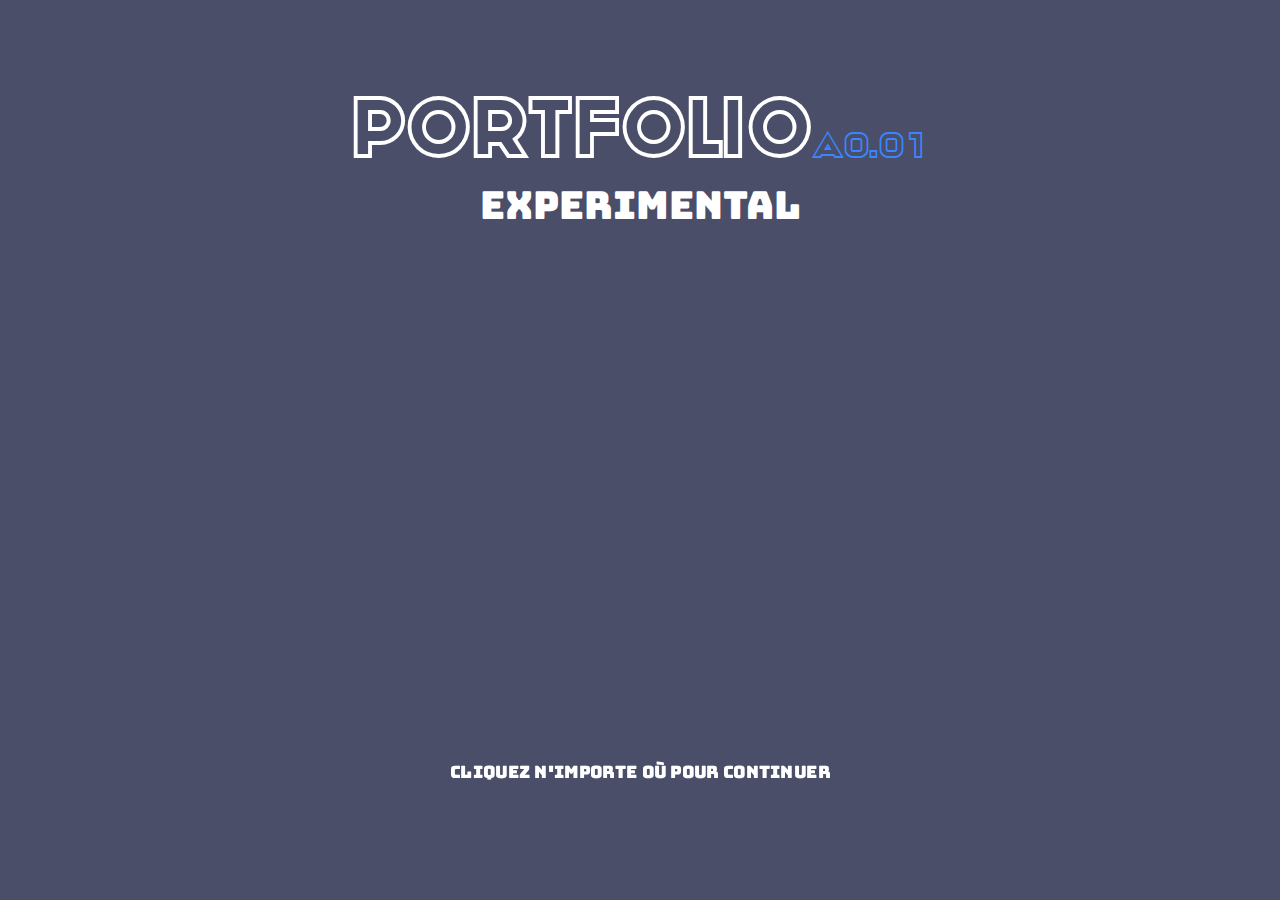
==== index.html @ 0d799a13 "first commit" ====
<!DOCTYPE html>
<html lang="fr">

<head>
    <meta charset="UTF-8">
    <meta name="viewport" content="width=device-width, initial-scale=1.0">
    <title>Portfolio Thomas Fouquereau</title>
    <meta name="description" content="Portfolio de Thomas Fouquereau, ui designer.">
    <meta name="keywords" content="portfolio, Thomas Fouquereau, ui designer">
    <meta name="author" content="Thomas Fouquereau">
    <link rel="stylesheet" href="style.css">

    <link rel="preconnect" href="https://fonts.googleapis.com">
    <link rel="preconnect" href="https://fonts.gstatic.com" crossorigin>
    <link href="https://fonts.googleapis.com/css2?family=Bungee&display=swap" rel="stylesheet">
    <link rel="preconnect" href="https://fonts.googleapis.com">
    <link rel="preconnect" href="https://fonts.gstatic.com" crossorigin>
    <link href="https://fonts.googleapis.com/css2?family=Roboto:wght@300;400;500;700&display=swap" rel="stylesheet">
</head>

<body>
    <header>
        <div class="title">
            <h1 class="title-nom">portfolio</h1>
            <span class="title-version">A0.01</span>
        </div>
        <div class="alpha">
            <span>alpha</span>
        </div>
    </header>

    <nav>
        <div class="nav">
            <ul class="nav-jouer">
                <li>
                    <a class="nouvelle-partie" id="a">nouvelle partie</a>
                </li>
                <li>
                    <a class="continuer" id="a">continuer</a>
                </li>
            </ul>
            <ul class="nav-autre">
                <li>
                    <a class="options">options</a>
                </li>
                <li>
                    <a class="accesibilité">accesibilité</a>
                </li>
                <li>
                    <a class="crédits">crédits</a>
                </li>

            </ul>
            <ul class="nav-quitter">
                <li>
                    <a class="quitter" href="https://www.google.fr/">quitter</a>
                </li>
            </ul>
        </div>

    </nav>

    <section>
        <div class="news">
            <p class="news-title">update A0.01 disponible</p>
            <img class="news-img" src="./asset/update A0 1 img.png">
            <p class="news-title__description">update A0.1 ajoute une carte pour ce repère</p>
            <p class="news-description">
                Bonjour,<br />
                Je vous présente cette nouvel mis à jour de portfolio de nouveau skills
                son disponible certain bug son corrigé
                Plus d info sur le patch note
            </p>
            <a class="news-link">Patch note</a>
        </div>
    </section>

    <div class="hover-screen" id="hover-screen">
        <div class="hover-screen__title">
            <h1 class="hover-screen__title-nom">portfolio</h1>
            <span class="hover-screen__title-version">A0.01</span>
        </div>
        <span class="hover-screen-experimental">Experimental</span>
        <p class="hover-screen-cliquez">cliquez n'importe où pour continuer</p>
    </div>

    <div id="loader-snipe">
        <span class="loader"></span>
        <p class="tips" id="tips"></p>
        <button class="loader-button__passer" id="buttonPasser">passer</button>
    </div>

    <footer>
        <div class="footer">
            <button class="footer-button">
                <img class="footer-button__img" src="./asset/arrow for button.svg">
                <span>pied de page</span>
            </button>
            <div class="footer-info">
            </div>
        </div>
    </footer>
<script src="https://cdnjs.cloudflare.com/ajax/libs/gsap/3.12.2/gsap.min.js"></script>
<script src="script.js"></script>

</body>


</html>
---- style.css ----
* {
    font-family: 'Bungee', sans-serif;
    margin: 0;
}

@font-face {
    font-family: Avalon;
    src: url(./font/Avalon.ttf);
}

body{
    background-color: #4A4E69;
    color: #4A4E69;
    margin-left: 6vw;
    margin-right: 6vw;
}

li{
    list-style-type: none; 
}

ul{
    padding: 0;
}

a{
    text-decoration: none;
    color: #fff;
}

a:hover{
    cursor: pointer;
}

/* nav */

.nav{
    margin-top: 4vw;
}

.nav-jouer{
    font-size: 2vw;
}

.nav-autre{
    font-size: 0.9vw;
    margin-top: 2vw;
}

.nav-quitter{
    font-size: 0.9vw;
    margin-top: 2vw;
}

.nouvelle-partie, .continuer, .quitter,.options , .crédits , .accesibilité{
    transition: 0.3s ease;
}

.nouvelle-partie:hover, .continuer:hover, .quitter:hover{
    color: #3A86FF;
}

.options:hover, .crédits:hover , .accesibilité:hover{
    color: rgba(215, 215, 215, 0.514);
}

/* header */

.title{
    margin-top: 5vw;
    display: flex;
    align-items: baseline;
    color: #fff;
}

.title-nom{
    font-family: Avalon;
    font-size: 7vw;
    font-weight: 400;
}

.title-version{
    font-family: Avalon;
    font-size: 3vw;
    color: #3A86FF;
}

.alpha{
    position: absolute;
    top: 35px;
    left: -45px;
    rotate: -45deg;
    color: #fff;
    background-color: #D93C3C;
    width: 200px;
    text-align: center;
    box-shadow: 0px 12px 22.5px 0px rgba(0, 0, 0, 0.25);
}

/* section 1 */

.news{
    position: absolute;
    background-color: #fff;
    width: 17vw;
    height: 21vw;
    border-radius: 20px;
    top: 35%;
    right: 6vw;
    box-shadow: 0px 12px 22.5px 0px rgba(0, 0, 0, 0.25);
    display: flex;
    flex-direction: column;
    align-items: center;
}

.news-title{
    font-size: 0.9vw;
    margin-top: 0.5vw;
    width: 14vw;
}

.news-img{
    width: 14vw;
}

.news-title__description{
    font-size: 0.7vw;
    margin-top: 0.4vw;
    line-height: 1.3VW;
    width: 14vw;
}

.news-description{
    font-size: 0.7vw;
    margin-top: 0.4vw;
    line-height: 1.3VW;
    width: 14vw;
    font-family: 'Roboto', sans-serif;
}

.news-link{
    font-size: 0.7vw;
    margin-top: 1vw;
    line-height: 1.3VW;
    width: 14vw;
    color: #3A86FF;
    transition: 0.3s ease;
}

.news-link:hover{
    color: #4A4E69;
    cursor: pointer;
}

/* hover */

.hover-screen{
    z-index: 1000;
    background-color: #4A4E69;
    width: 100%;
    height: 100%;
    position: absolute;
    left: 0;
    top: 0;
    color: #fff;
    cursor: pointer;
    display: flex;
    flex-direction: column;
    align-items: center;
    justify-content: center;
}

.hover-screen__title{
    width: 100%;
    display: flex;
    align-items: baseline;
    justify-content: center;
    position: absolute;
    top: 10%;
}

.hover-screen__title-nom{
    font-family: Avalon;
    font-size: 7vw;
    font-weight: 400;
}

.hover-screen__title-version{
    font-family: Avalon;
    font-size: 3vw;
    color: #3A86FF ;
}

.hover-screen-experimental{
    font-size: 3vw;
    display: flex;
    align-items: baseline;
    justify-content: center;
    position: absolute;
    top: 20%;
}

.hover-screen-cliquez{
    display: flex;
    align-items: baseline;
    justify-content: center;
    font-size: 1.3vw;
    position: absolute;
    width: 80%;
    bottom: 13%;
    overflow: hidden;
}

/* loader */

#loader-snipe{
    z-index: 1001;
    position: absolute;
    top: 50%;
    left: 50%;
    transform: translate(-50%, -50%);
    background-color: #4A4E69;
    width: 100vw;
    height: 100vh;
    display: none;
    align-items: center;
    justify-content: center;
    overflow: hidden;
}

.loader {
    width: 8vw;
    height: 8vw;
    border: 10px solid #FFF;
    border-radius: 50%;
    display: inline-block;
    box-sizing: border-box;
    position: relative;
    animation: pulse 2s linear infinite;
  }
  .loader:after {
    content: '';
    position: absolute;
    width: 8vw;
    height: 8vw;
    border: 11px solid #3A86FF;
    border-radius: 50%;
    display: inline-block;
    box-sizing: border-box;
    left: 50%;
    top: 50%;
    transform: translate(-50%, -50%);
    animation: scaleUp 2s linear infinite;
  }
  
  @keyframes scaleUp {
    0% { transform: translate(-50%, -50%) scale(0) }
    60% , 100% { transform: translate(-50%, -50%)  scale(1)}
  }
  @keyframes pulse {
    0% , 60% , 100%{ transform:  scale(1) }
    80% { transform:  scale(1.2)}
  }

.tips{
    color: #FFF;
    position: absolute;
    bottom: 5vw;
    font-size: 1vw;
}

.loader-button__passer{
    position: absolute;
    top: 5vw;
    right: -10vw;
    font-size: 1.2vw;
    color: #fff;
    transition: 0.3s ease;
    background-color: #3A86FF;
    border: none;
    padding: 0vw 1.8vw;
    border-radius: 2vw;
    cursor: pointer;
    transition: 1s ease;
    
}

/* footer */

.footer-button {
    position: absolute;
    bottom: 0px;
    left: 20%;
    width: 9vw;
    font-size: 0.5vw;
    background-color: #3A86FF;
    color: #fff;
    border: 0px;
    border-radius: 10px 10px 0px 00px;
    padding: 5px 10px;
    transition: 0.3s ease;
    display: flex;
    align-items: center;
    justify-content: space-evenly;
    cursor: pointer;
    font-size: 0.6vw;
}

.footer-button__img {
    width: 1vw;
}
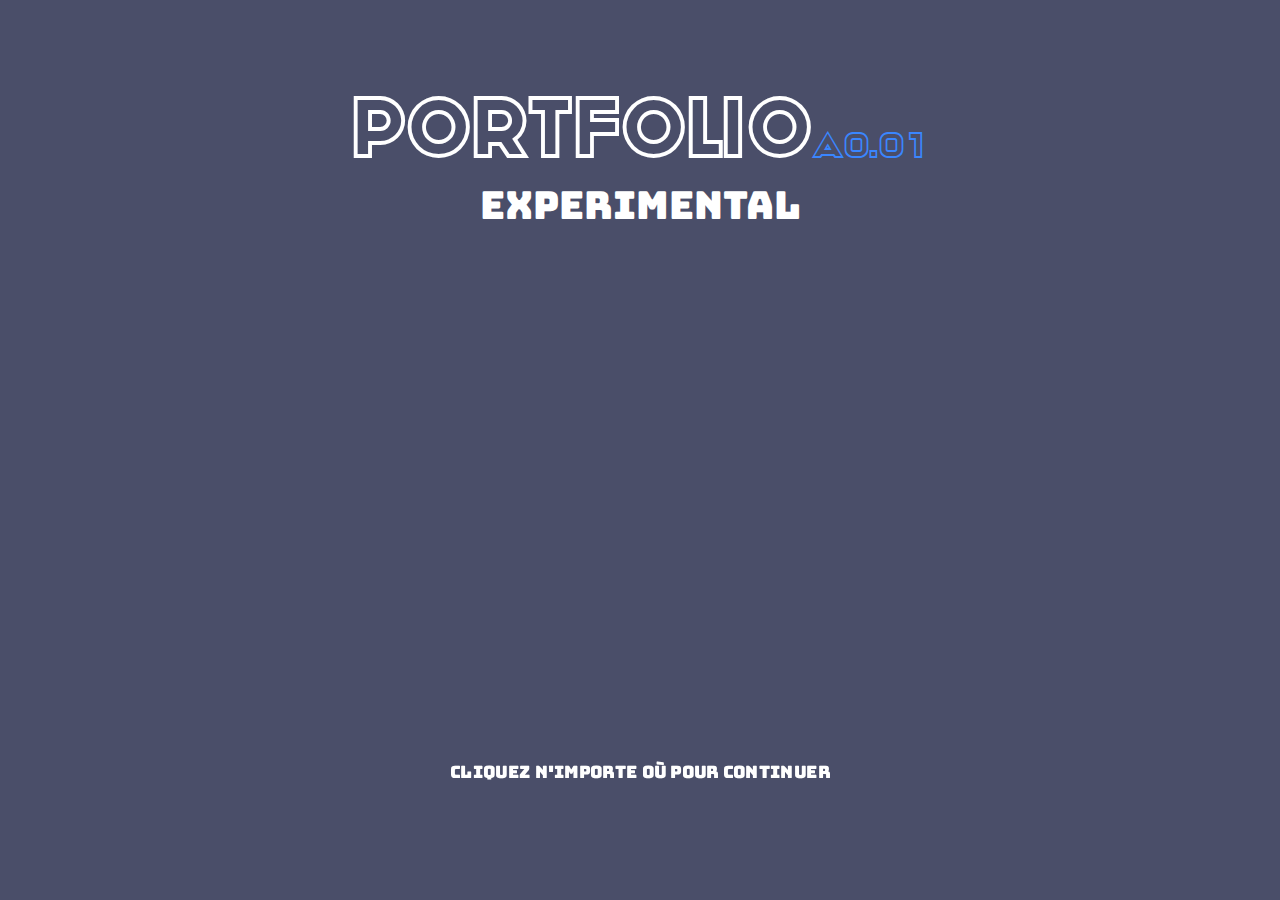
==== commit 0aff5786: "add bandeau-info-importante" ====
--- a/index.html
+++ b/index.html
@@ -90,6 +90,10 @@
         <button class="loader-button__passer" id="buttonPasser">passer</button>
     </div>
 
+    <div class="bandeau-info-importante">
+        <span class="info-importante__text">le mode mobile et ultra ne sont pas disponibles pour le moment de nombreux bugs sont encore présents et de nombreuses features ne sont pas encore disponible restez à l'écoute sur nos réseaux pour plus d'informations.</br> Tous les tests jusqu'à présent on a été réalisé en 2560 x 1440</span>
+    </div>
+
     <footer>
         <div class="footer">
             <button class="footer-button">
--- a/style.css
+++ b/style.css
@@ -308,4 +308,28 @@
 
 .footer-button__img {
     width: 1vw;
+}
+
+/* bandeau-info-importante */
+
+.bandeau-info-importante{
+    position: absolute;
+    bottom: 2vw;
+    left: 0;
+    width: 100%;
+    height: 5vw;
+    background-color: #d93c3c96;
+    color: #fff;
+    display: flex;
+    align-items: center;
+    justify-content: center;
+    font-size: 0.8vw;
+    font-weight: bold;
+}
+
+.info-importante__text{
+    font-family: 'Roboto', sans-serif;
+    margin-left: 3vw;
+    margin-right: 3vw;
+    text-align: center;
 }